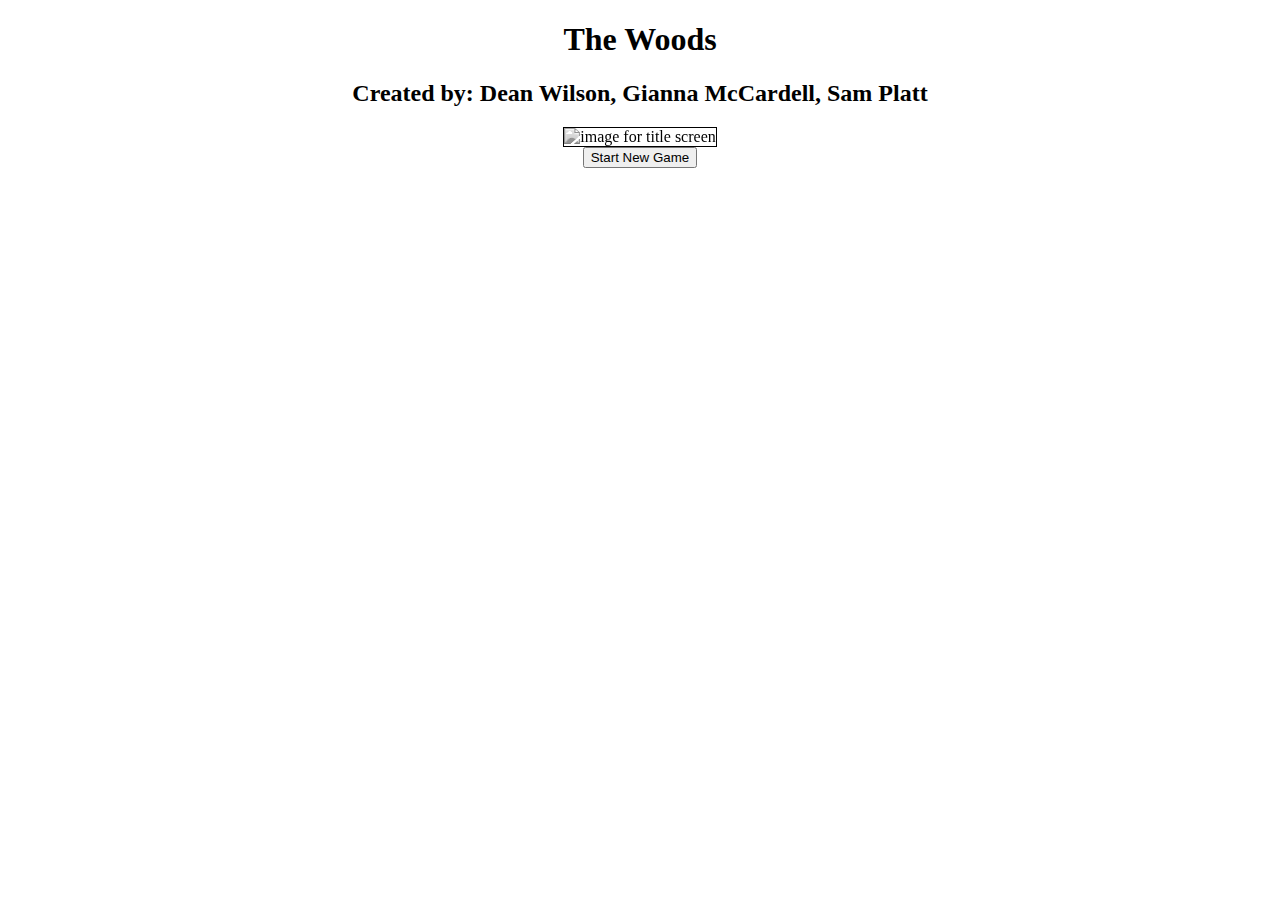
==== index.html @ d94ff8a6 "templates" ====
<!DOCTYPE html>
<html lang="en">
  <head>
    <meta charset="utf-8" />
    <meta name="viewport" content="width=device-width, initial-scale=1" /> <!-- Do not delete this line -->
    
    <link rel="icon" href="" /> <!-- replace this later if we want to/have time -->
    
    <!-- Fonts -->
    <link rel="preconnect" href="https://fonts.googleapis.com">
    <link rel="preconnect" href="https://fonts.gstatic.com" crossorigin>
    <link href="https://fonts.googleapis.com/css2?family=GFS+Didot&family=GFS+Neohellenic:ital,wght@0,400;0,700;1,400;1,700&family=Montserrat&display=swap" rel="stylesheet">
    
    <title>The Woods</title>
    
    <meta name="description" content="" />
    
    <link rel="stylesheet" href="style.css" /> <!-- Import the webpage's stylesheet -->
    
    <script src="js/titleScreen.js"></script>
    
  </head>
  <body onload="loadTitleScreen();" style="text-align: center;"><!-- The actual page content goes here -->
    <main></main>
    <footer></footer>
  </body>
</html>
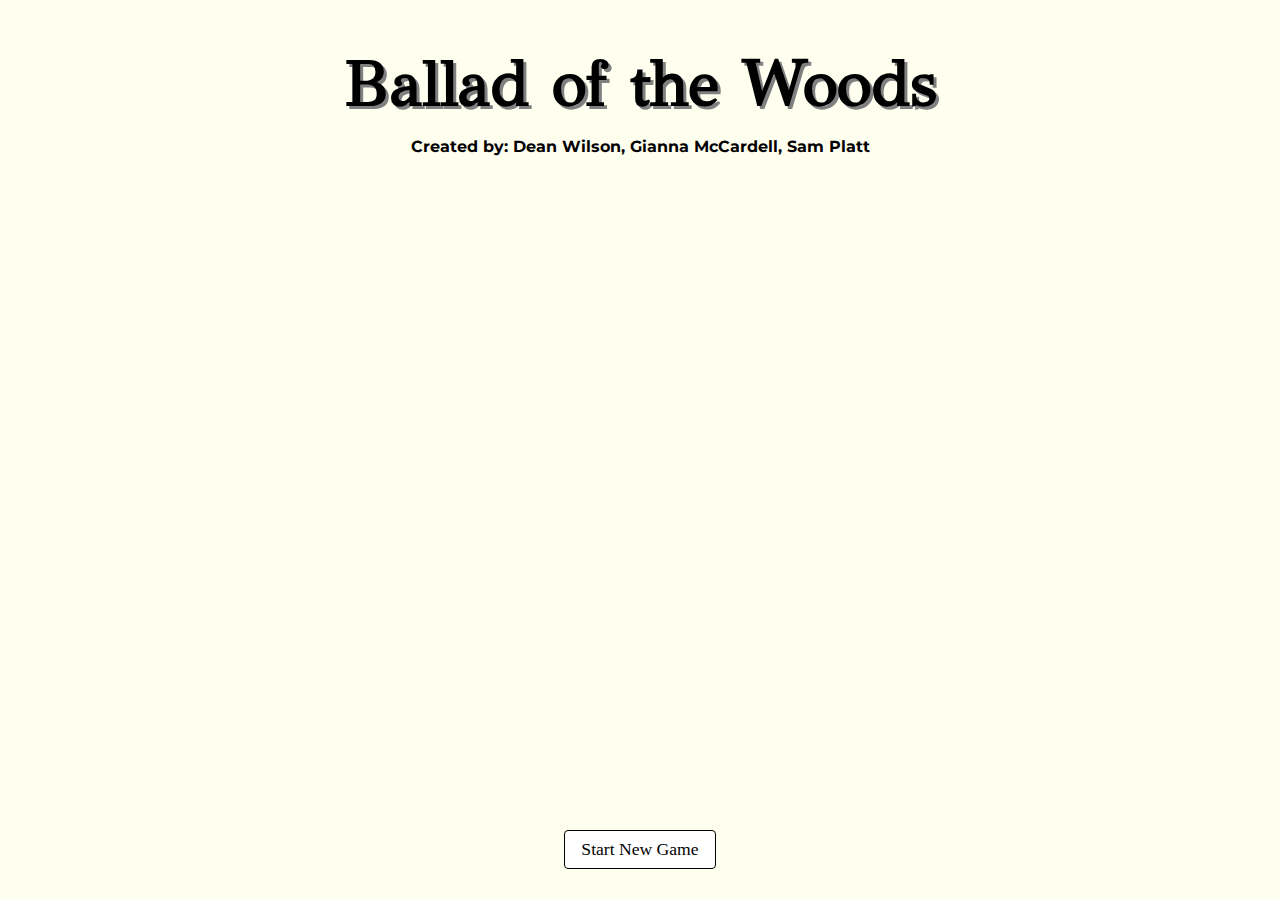
==== commit ce5a53dc: "initial commit" ====
--- a/index.html
+++ b/index.html
@@ -11,7 +11,7 @@
     <link rel="preconnect" href="https://fonts.gstatic.com" crossorigin>
     <link href="https://fonts.googleapis.com/css2?family=GFS+Didot&family=GFS+Neohellenic:ital,wght@0,400;0,700;1,400;1,700&family=Montserrat&display=swap" rel="stylesheet">
     
-    <title>The Woods</title>
+    <title>Ballad of the Woods</title>
     
     <meta name="description" content="" />
     
--- a/style.css
+++ b/style.css
@@ -0,0 +1,200 @@
+/******************************************************************************
+START Glitch hello-app default styles
+
+The styles in this section do some minimal CSS resets, set default fonts and 
+colors, and handle the layout for our footer and "Remix on Glitch" button. If
+you're new to CSS they may seem a little complicated, but you can scroll down
+to this section's matching END comment to see page-specific styles.
+******************************************************************************/
+
+
+/* 
+  The style rules specify elements by type and by attributes such as class and ID
+  Each section indicates an element or elements, then lists the style properties to apply
+  See if you can cross-reference the rules in this file with the elements in index.html
+*/
+
+/* Our default values set as CSS variables */
+:root {
+    --color-bg: ivory;
+    --color-text-main: #000000;
+    --color-primary: #FFFF00;
+    --wrapper-height: 87vh;
+    --image-max-width: 300px;
+    --image-margin: 3rem;
+    --font-family: 'Montserrat';
+    --font-family-header: 'GFS Didot';
+  }
+  
+  /* Basic page style resets */
+  * {
+    box-sizing: border-box;
+  }
+  [hidden] {
+    display: none !important;
+  }
+  
+  /* Import fonts */
+  @font-face {
+    font-family: HK Grotesk;
+    src: url("https://cdn.glitch.me/605e2a51-d45f-4d87-a285-9410ad350515%2FHKGrotesk-Regular.otf?v=1603136326027")
+      format("opentype");
+  }
+  @font-face {
+    font-family: HK Grotesk;
+    font-weight: bold;
+    src: url("https://cdn.glitch.me/605e2a51-d45f-4d87-a285-9410ad350515%2FHKGrotesk-Bold.otf?v=1603136323437")
+      format("opentype");
+  }
+
+  /* Our remix on glitch button */
+  .btn--remix {
+    font-family: HK Grotesk;
+    padding: 0.75rem 1rem;
+    font-size: 1.1rem;
+    line-height: 1rem;
+    font-weight: 500;
+    height: 2.75rem;
+    align-items: center;
+    cursor: pointer;
+    background: #FFFFFF;
+    border: 1px solid #000000;
+    box-sizing: border-box;
+    border-radius: 4px;
+    text-decoration: none;
+    color: #000;
+    white-space: nowrap;
+    margin-left: auto;
+  }
+  .btn--remix img {
+    margin-right: 0.5rem;
+  }
+  .btn--remix:hover {
+    background-color: #D0FFF1;
+  }
+  
+  /* Navigation grid */
+  footer { /* where our choice buttons can go */
+    position: fixed;
+    bottom: 0;
+    left: 0;
+    height: 70px;
+    margin: auto 0;
+    width: 100%;
+  }
+  
+  footer a:not(.btn--remix):link,
+  a:not(.btn--remix):visited {
+    font-family: HK Grotesk;
+    font-style: normal;
+    font-weight: normal;
+    font-size: 1.1rem;
+    color: #000;
+    text-decoration: none;
+    border-style: none;
+  }
+  .footer a:hover {
+    background: var(--color-primary);
+  }
+  
+  .footer .links {
+    padding: 0.5rem 1rem 1.5rem;
+    white-space: nowrap;
+  }
+  
+  .divider {
+    padding: 0 1rem;
+  }
+  /******************************************************************************
+  END Glitch hello-app default styles
+  ******************************************************************************/
+  
+  body {
+    font-family: var(--font-family);
+    background-color: var(--color-bg);
+    margin: 0 auto;
+    width: 750px;
+  }
+  
+  /* Page structure */
+  .wrapper {
+    min-height: var(--wrapper-height);
+    display: grid;
+    place-items: center;
+    margin: 0 1rem;
+  }
+  .content {
+    display: flex;
+    flex-direction: column;
+    align-items: center;
+    justify-content: center;
+  }
+  
+  /* Very light scaling for our illustration */
+  .title {
+    color: #2800FF;
+    font-family: HK Grotesk;
+    font-style: normal;
+    font-weight: bold;
+    font-size: 100px;
+    line-height: 105%;
+    margin: 0;
+  }
+  
+  /* Very light scaling for our illustration */
+  .illustration {
+    max-width: 100%;
+    max-height: var(--image-max-width);
+    margin-top: var(--image-margin);
+  }
+  
+  /* Instructions */
+  .instructions {
+    margin: 1rem auto 0;
+  }
+  
+  /* Button - Add it from the README instructions */
+  button, input {
+    font-family: inherit;
+    font-size: 100%;
+    background: #FFFFFF;
+    border: 1px solid #000000;
+    box-sizing: border-box;
+    border-radius: 4px;
+    padding: 0.5rem 1rem;
+    transition: 500ms;
+  }
+  
+  h1#titleScreen {
+    font-family: 'GFS Didot', 'GFS Neohellenic', Cursive;
+    font-size: 48pt;
+    margin-bottom: 0;
+    padding-bottom: 0;
+    text-shadow: 3px 3px gray;
+  }
+  h2#titleScreen {
+    color: black;
+    font-family: 'Montserrat', 'Calibri', Sans-Serif;
+    font-size: 12pt;
+  }
+  
+  h1 {
+    font-family: 'Montserrat', 'Calibri', Sans-Serif;
+  }
+  h2 {
+    font-family: 'Montserrat', 'Calibri', Sans-Serif;
+  }
+  
+  /* Interactive image */
+  .illustration:active {
+    transform: translateY(5px);
+  }
+  
+  /* Button dip
+  - Toggling this class on and off will move it down and up again
+  - The button transition property above determines the speed of the translate (500ms)
+  */
+  .dipped {
+    transform: translateY(5px);
+  }
+  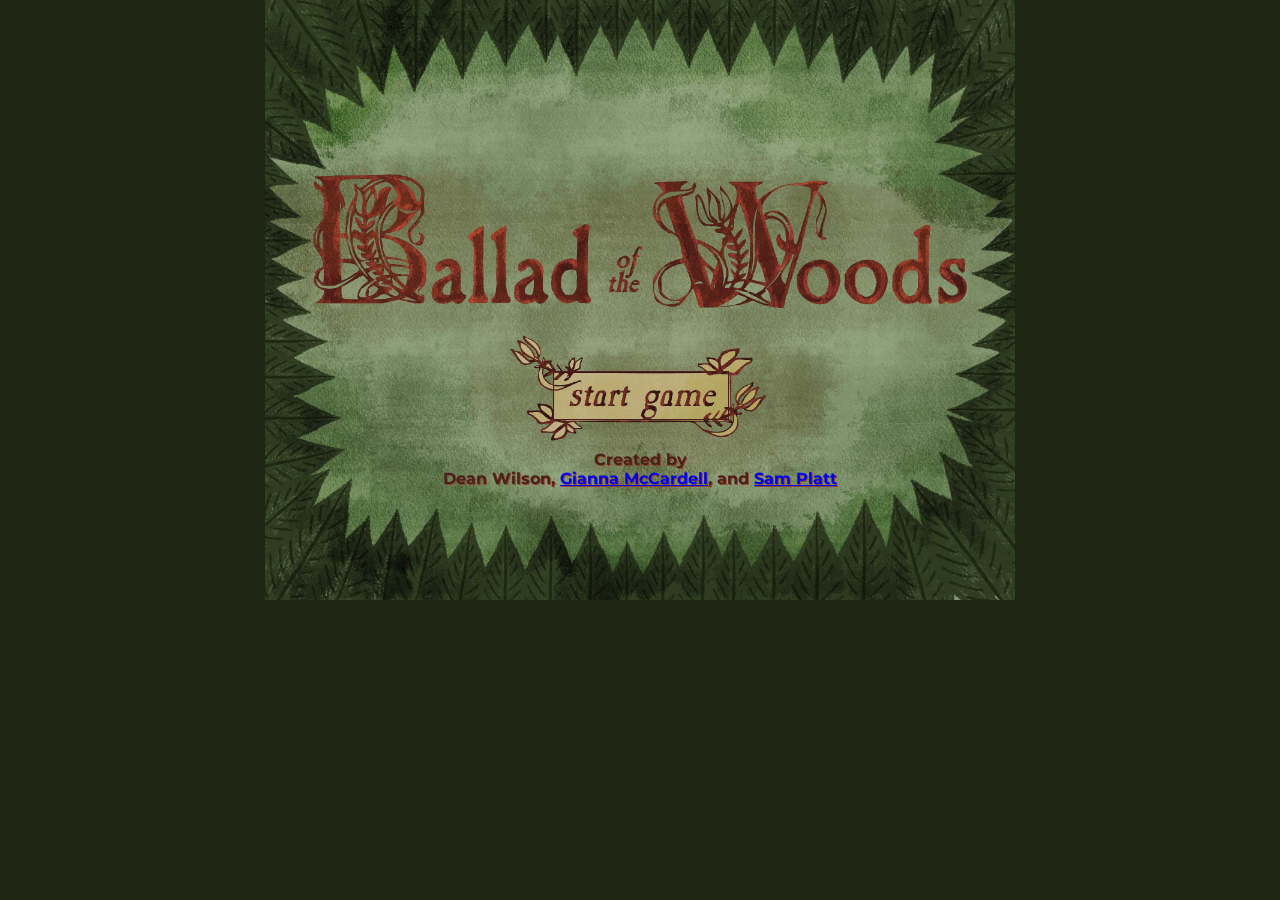
==== commit ab014cab: "new art" ====
--- a/index.html
+++ b/index.html
@@ -2,9 +2,7 @@
 <html lang="en">
   <head>
     <meta charset="utf-8" />
-    <meta name="viewport" content="width=device-width, initial-scale=1" /> <!-- Do not delete this line -->
-    
-    <link rel="icon" href="" /> <!-- replace this later if we want to/have time -->
+    <link rel="icon" href="assets/favicon.png" /> <!-- replace this later if we want to/have time -->
     
     <!-- Fonts -->
     <link rel="preconnect" href="https://fonts.googleapis.com">
@@ -14,14 +12,21 @@
     <title>Ballad of the Woods</title>
     
     <meta name="description" content="" />
+    <meta name="viewport" content="width=device-width, initial-scale=1" />
     
     <link rel="stylesheet" href="style.css" /> <!-- Import the webpage's stylesheet -->
     
     <script src="js/titleScreen.js"></script>
-    
+    <style>
+      html {
+        background-color: #1e2613;
+      }
+      h2 a, h2 a:visited {
+        /* color: #49211b; */
+      }
+    </style>
   </head>
-  <body onload="loadTitleScreen();" style="text-align: center;"><!-- The actual page content goes here -->
+  <body onload="loadTitleScreen();">
     <main></main>
-    <footer></footer>
   </body>
 </html>
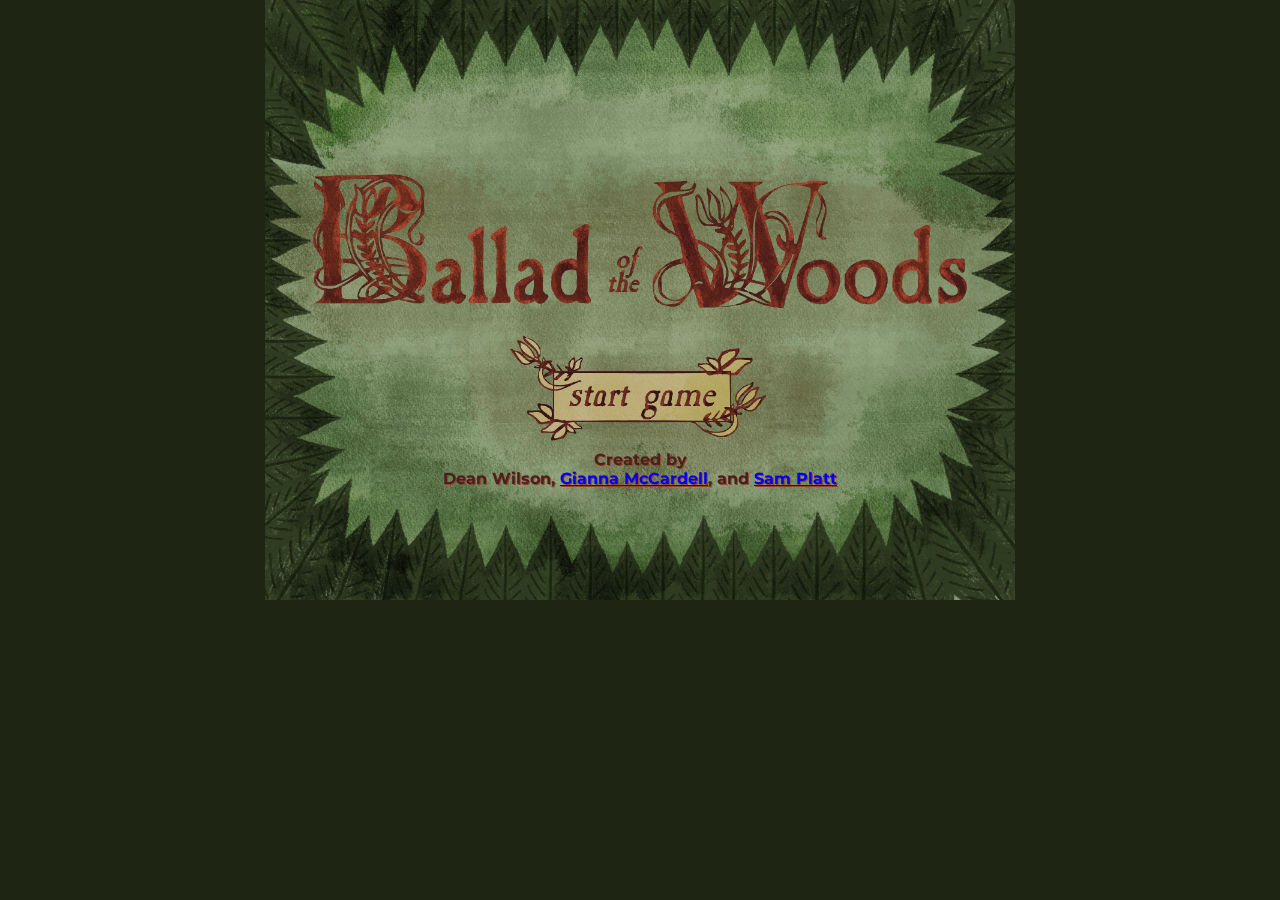
==== commit b8def966: "Merge pull request #1 from platt-sam/dev1" ====
--- a/index.html
+++ b/index.html
@@ -21,9 +21,6 @@
       html {
         background-color: #1e2613;
       }
-      h2 a, h2 a:visited {
-        /* color: #49211b; */
-      }
     </style>
   </head>
   <body onload="loadTitleScreen();">
--- a/style.css
+++ b/style.css
@@ -1,19 +1,3 @@
-/******************************************************************************
-START Glitch hello-app default styles
-
-The styles in this section do some minimal CSS resets, set default fonts and 
-colors, and handle the layout for our footer and "Remix on Glitch" button. If
-you're new to CSS they may seem a little complicated, but you can scroll down
-to this section's matching END comment to see page-specific styles.
-******************************************************************************/
-
-
-/* 
-  The style rules specify elements by type and by attributes such as class and ID
-  Each section indicates an element or elements, then lists the style properties to apply
-  See if you can cross-reference the rules in this file with the elements in index.html
-*/
-
 /* Our default values set as CSS variables */
 :root {
     --color-bg: ivory;
@@ -25,144 +9,11 @@
     --font-family: 'Montserrat';
     --font-family-header: 'GFS Didot';
   }
-  
-  /* Basic page style resets */
-  * {
-    box-sizing: border-box;
-  }
-  [hidden] {
-    display: none !important;
-  }
-  
-  /* Import fonts */
-  @font-face {
-    font-family: HK Grotesk;
-    src: url("https://cdn.glitch.me/605e2a51-d45f-4d87-a285-9410ad350515%2FHKGrotesk-Regular.otf?v=1603136326027")
-      format("opentype");
-  }
-  @font-face {
-    font-family: HK Grotesk;
-    font-weight: bold;
-    src: url("https://cdn.glitch.me/605e2a51-d45f-4d87-a285-9410ad350515%2FHKGrotesk-Bold.otf?v=1603136323437")
-      format("opentype");
-  }
 
-  /* Our remix on glitch button */
-  .btn--remix {
-    font-family: HK Grotesk;
-    padding: 0.75rem 1rem;
-    font-size: 1.1rem;
-    line-height: 1rem;
-    font-weight: 500;
-    height: 2.75rem;
-    align-items: center;
-    cursor: pointer;
-    background: #FFFFFF;
-    border: 1px solid #000000;
-    box-sizing: border-box;
-    border-radius: 4px;
-    text-decoration: none;
-    color: #000;
-    white-space: nowrap;
-    margin-left: auto;
-  }
-  .btn--remix img {
-    margin-right: 0.5rem;
-  }
-  .btn--remix:hover {
-    background-color: #D0FFF1;
-  }
-  
-  /* Navigation grid */
-  footer { /* where our choice buttons can go */
-    position: fixed;
-    bottom: 0;
-    left: 0;
-    height: 70px;
-    margin: auto 0;
-    width: 100%;
-  }
-  
-  footer a:not(.btn--remix):link,
-  a:not(.btn--remix):visited {
-    font-family: HK Grotesk;
-    font-style: normal;
-    font-weight: normal;
-    font-size: 1.1rem;
-    color: #000;
-    text-decoration: none;
-    border-style: none;
-  }
-  .footer a:hover {
-    background: var(--color-primary);
-  }
-  
-  .footer .links {
-    padding: 0.5rem 1rem 1.5rem;
-    white-space: nowrap;
-  }
-  
-  .divider {
-    padding: 0 1rem;
-  }
-  /******************************************************************************
-  END Glitch hello-app default styles
-  ******************************************************************************/
-  
   body {
     font-family: var(--font-family);
-    background-color: var(--color-bg);
     margin: 0 auto;
     width: 750px;
-  }
-  
-  /* Page structure */
-  .wrapper {
-    min-height: var(--wrapper-height);
-    display: grid;
-    place-items: center;
-    margin: 0 1rem;
-  }
-  .content {
-    display: flex;
-    flex-direction: column;
-    align-items: center;
-    justify-content: center;
-  }
-  
-  /* Very light scaling for our illustration */
-  .title {
-    color: #2800FF;
-    font-family: HK Grotesk;
-    font-style: normal;
-    font-weight: bold;
-    font-size: 100px;
-    line-height: 105%;
-    margin: 0;
-  }
-  
-  /* Very light scaling for our illustration */
-  .illustration {
-    max-width: 100%;
-    max-height: var(--image-max-width);
-    margin-top: var(--image-margin);
-  }
-  
-  /* Instructions */
-  .instructions {
-    margin: 1rem auto 0;
-  }
-  
-  /* Button - Add it from the README instructions */
-  button, input {
-    font-family: inherit;
-    font-size: 100%;
-    background: #FFFFFF;
-    border: 1px solid #000000;
-    box-sizing: border-box;
-    border-radius: 4px;
-    padding: 0.5rem 1rem;
-    transition: 500ms;
   }
   
   h1#titleScreen {
@@ -184,17 +35,4 @@
   h2 {
     font-family: 'Montserrat', 'Calibri', Sans-Serif;
   }
-  
-  /* Interactive image */
-  .illustration:active {
-    transform: translateY(5px);
-  }
-  
-  /* Button dip
-  - Toggling this class on and off will move it down and up again
-  - The button transition property above determines the speed of the translate (500ms)
-  */
-  .dipped {
-    transform: translateY(5px);
-  }
   